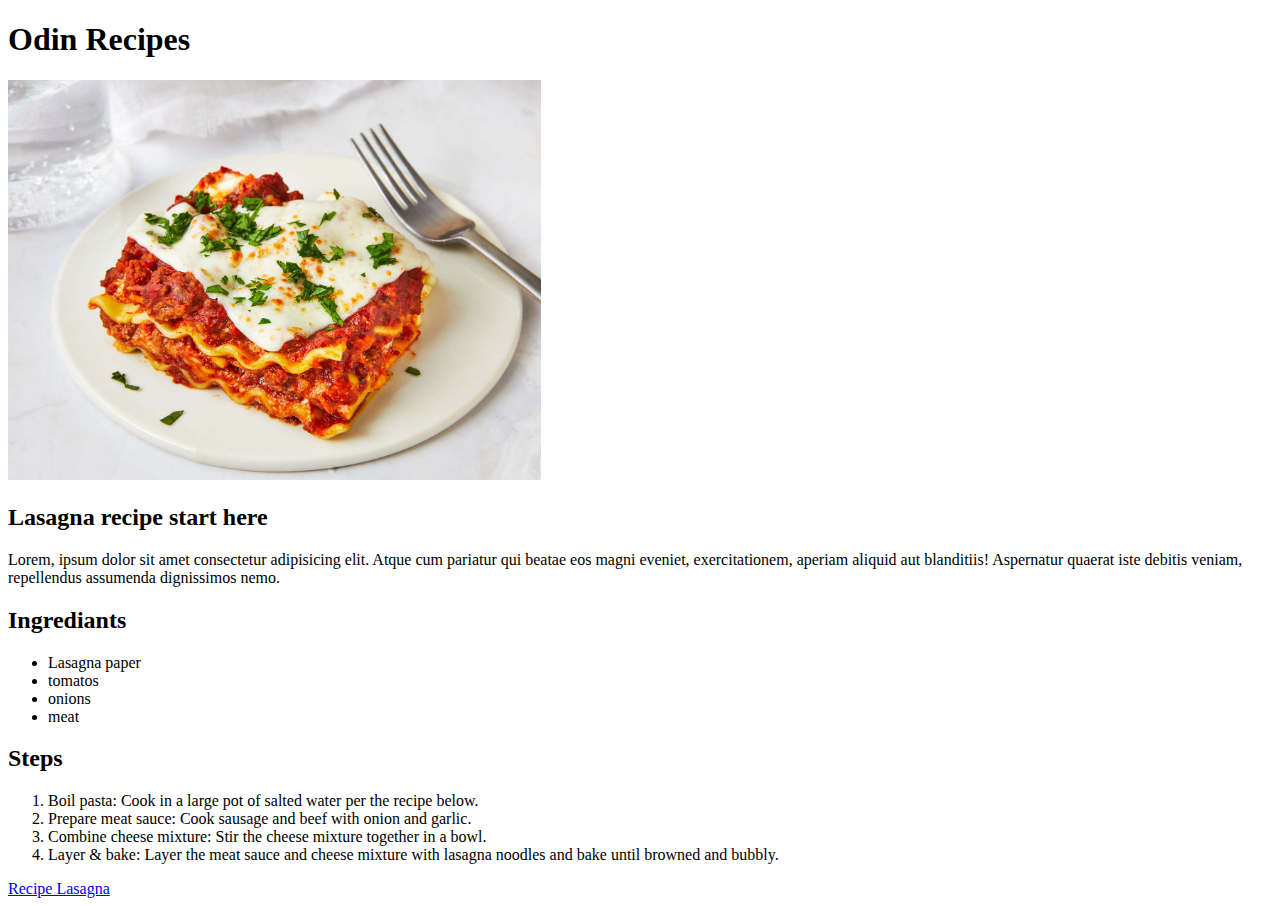
==== index.html @ 70b00067 "adding a step by step lasagna recipe" ====
<!DOCTYPE html>
<html lang="en">
<head>
    <meta charset="UTF-8">
    <meta http-equiv="X-UA-Compatible" content="IE=edge">
    <meta name="viewport" content="width=device-width, initial-scale=1.0">
    <title>The Odin Recipes</title>
</head>
<body>
    <h1>Odin Recipes </h1>
    <img src="images/lasagna.jpg" with = "400" height = "400" alt="A Lasagna Image and a spone ">
    <h2>Lasagna recipe start here </h2>
    <p>Lorem, ipsum dolor sit amet consectetur adipisicing elit. Atque cum pariatur qui beatae eos magni eveniet, exercitationem, aperiam aliquid aut blanditiis! Aspernatur quaerat iste debitis veniam, repellendus assumenda dignissimos nemo.</p>
    <h2>Ingrediants </h2>
    <ul>
        <li> Lasagna paper</li>
        <li>tomatos </li>
        <li>onions</li>
        <li>meat</li>
    </ul>
    <h2>Steps</h2>
    <ol>
        <li>Boil pasta: Cook in a large pot of salted water per the recipe below.</li>
        <li>Prepare meat sauce: Cook sausage and beef with onion and garlic. </li>
        <li>Combine cheese mixture: Stir the cheese mixture together in a bowl.</li>
        <li>Layer & bake: Layer the meat sauce and cheese mixture with lasagna noodles and bake until browned and bubbly.</li>
        
    </ol>
    <a href="recipes/lasagna.html">Recipe Lasagna</a>
    
</body>
</html>
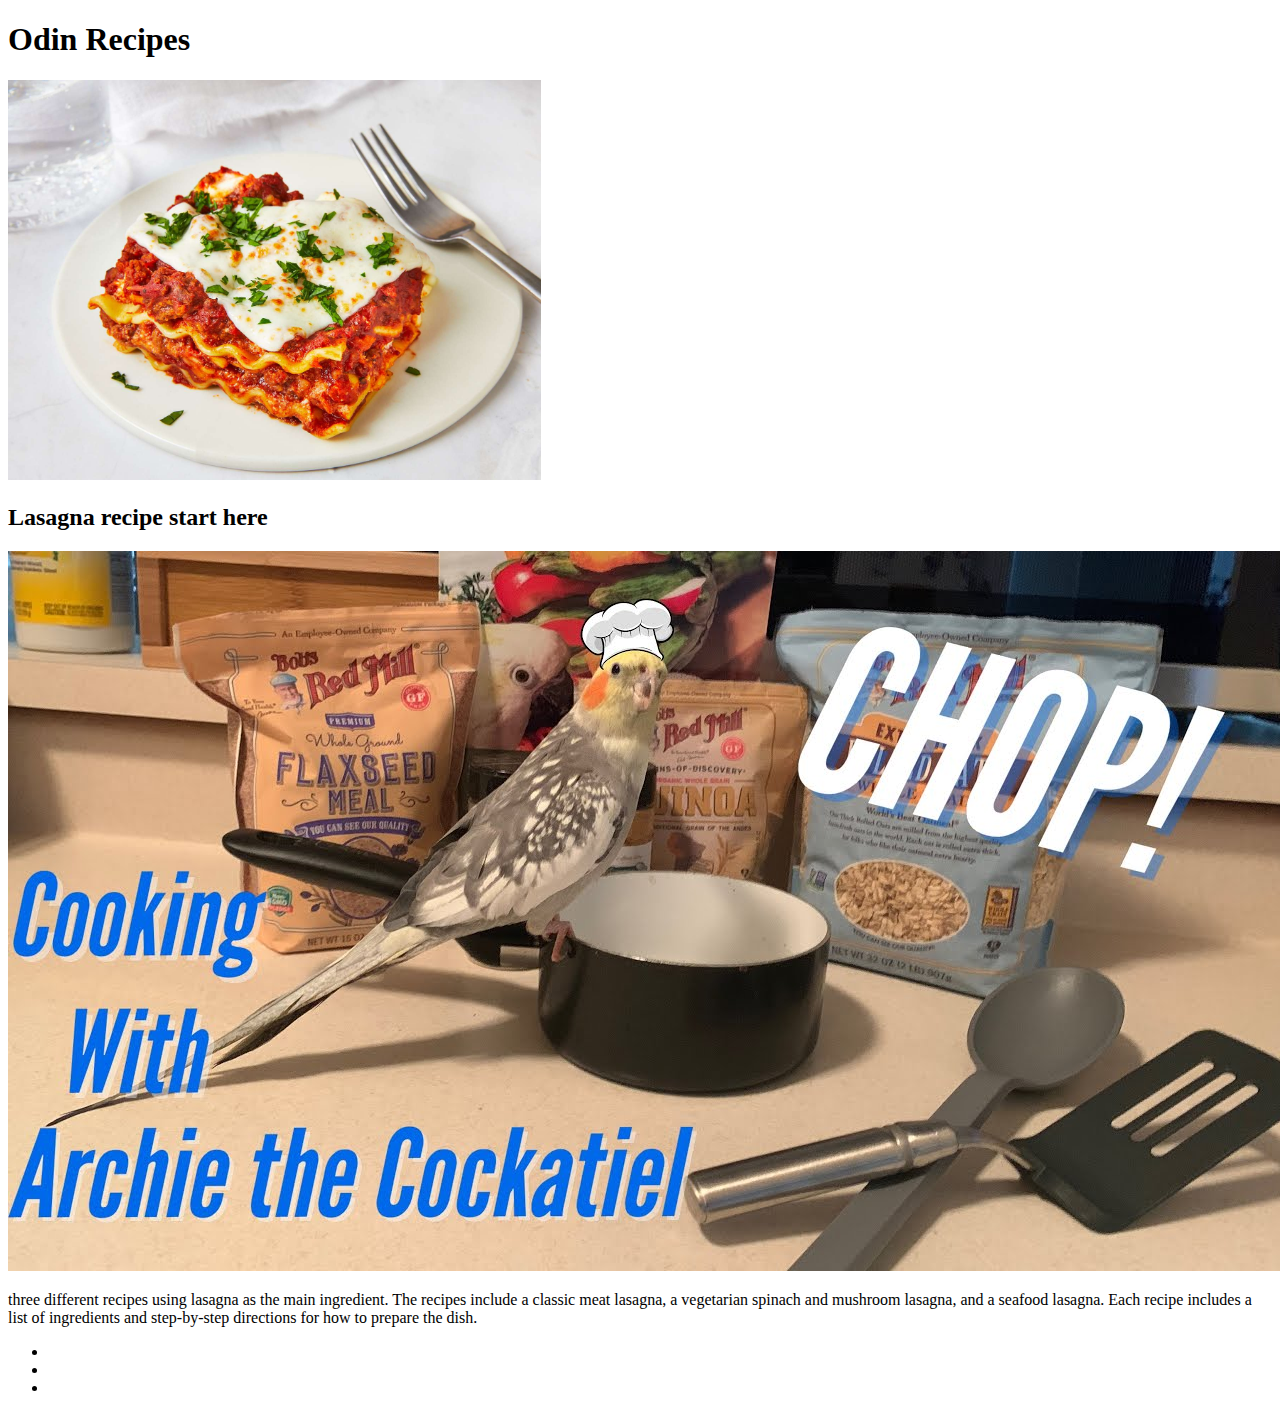
==== commit f13576d3: "Adding the first and second recipes including images and lists" ====
--- a/index.html
+++ b/index.html
@@ -10,23 +10,20 @@
     <h1>Odin Recipes </h1>
     <img src="images/lasagna.jpg" with = "400" height = "400" alt="A Lasagna Image and a spone ">
     <h2>Lasagna recipe start here </h2>
-    <p>Lorem, ipsum dolor sit amet consectetur adipisicing elit. Atque cum pariatur qui beatae eos magni eveniet, exercitationem, aperiam aliquid aut blanditiis! Aspernatur quaerat iste debitis veniam, repellendus assumenda dignissimos nemo.</p>
-    <h2>Ingrediants </h2>
+    <img src="images/cookingwitharchie.jpg" alt="archie a cockatiel chief ">
+    <p>three different recipes using lasagna as the main ingredient. The recipes include a classic meat lasagna, a vegetarian spinach and mushroom lasagna, and a seafood lasagna. Each recipe includes a list of ingredients and step-by-step directions for how to prepare the dish.</p>    
     <ul>
-        <li> Lasagna paper</li>
-        <li>tomatos </li>
-        <li>onions</li>
-        <li>meat</li>
+        <li>
+            <a href=""></a>
+        </li>
+        <li>
+            <a href=""></a>
+        </li>
+        <li>
+            <a href=""></a>
+        </li>
     </ul>
-    <h2>Steps</h2>
-    <ol>
-        <li>Boil pasta: Cook in a large pot of salted water per the recipe below.</li>
-        <li>Prepare meat sauce: Cook sausage and beef with onion and garlic. </li>
-        <li>Combine cheese mixture: Stir the cheese mixture together in a bowl.</li>
-        <li>Layer & bake: Layer the meat sauce and cheese mixture with lasagna noodles and bake until browned and bubbly.</li>
-        
-    </ol>
-    <a href="recipes/lasagna.html">Recipe Lasagna</a>
     
+
 </body>
 </html>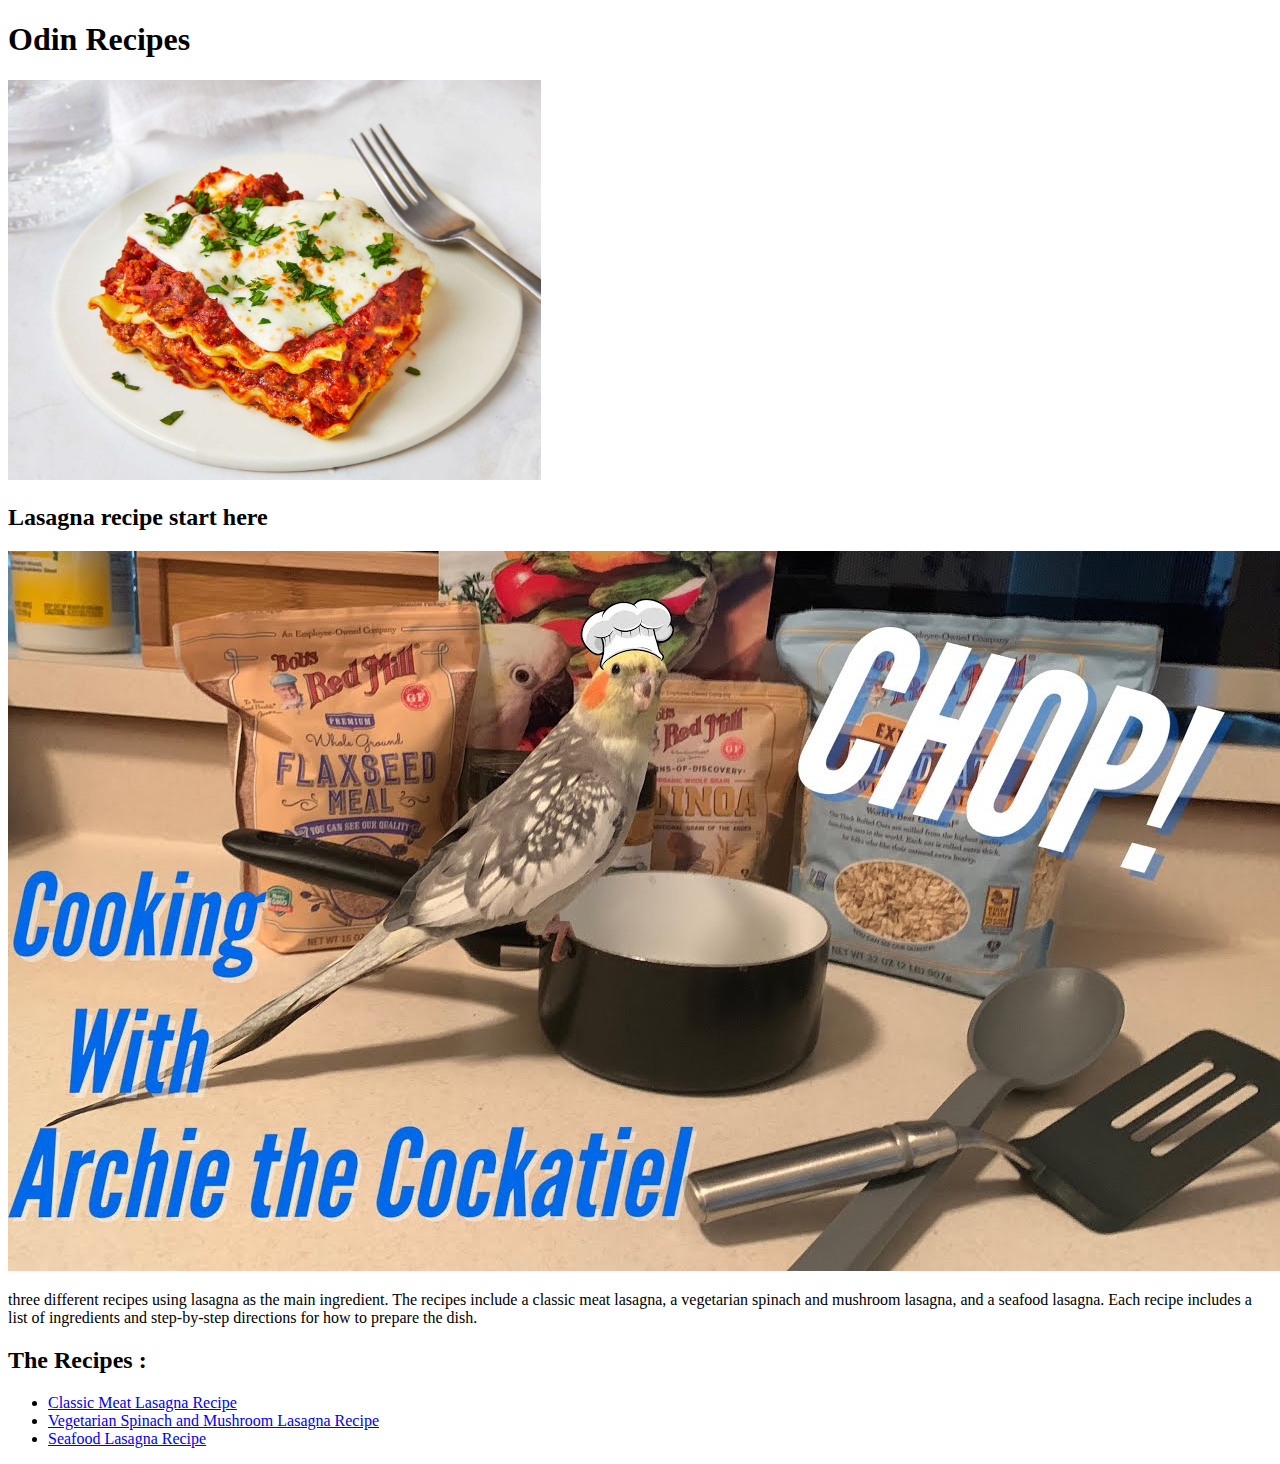
==== commit 1a446ac0: "adding sea food lasagna recipe" ====
--- a/index.html
+++ b/index.html
@@ -12,15 +12,16 @@
     <h2>Lasagna recipe start here </h2>
     <img src="images/cookingwitharchie.jpg" alt="archie a cockatiel chief ">
     <p>three different recipes using lasagna as the main ingredient. The recipes include a classic meat lasagna, a vegetarian spinach and mushroom lasagna, and a seafood lasagna. Each recipe includes a list of ingredients and step-by-step directions for how to prepare the dish.</p>    
+    <h2>The Recipes : </h2>
     <ul>
         <li>
-            <a href=""></a>
+            <a href="recipes/lasagna.html">Classic Meat Lasagna Recipe</a>
         </li>
         <li>
-            <a href=""></a>
+            <a href="recipes/lasagna2.html">Vegetarian Spinach and Mushroom Lasagna Recipe</a>
         </li>
         <li>
-            <a href=""></a>
+            <a href="recipes/lasagna3.html">Seafood Lasagna Recipe</a>
         </li>
     </ul>
     
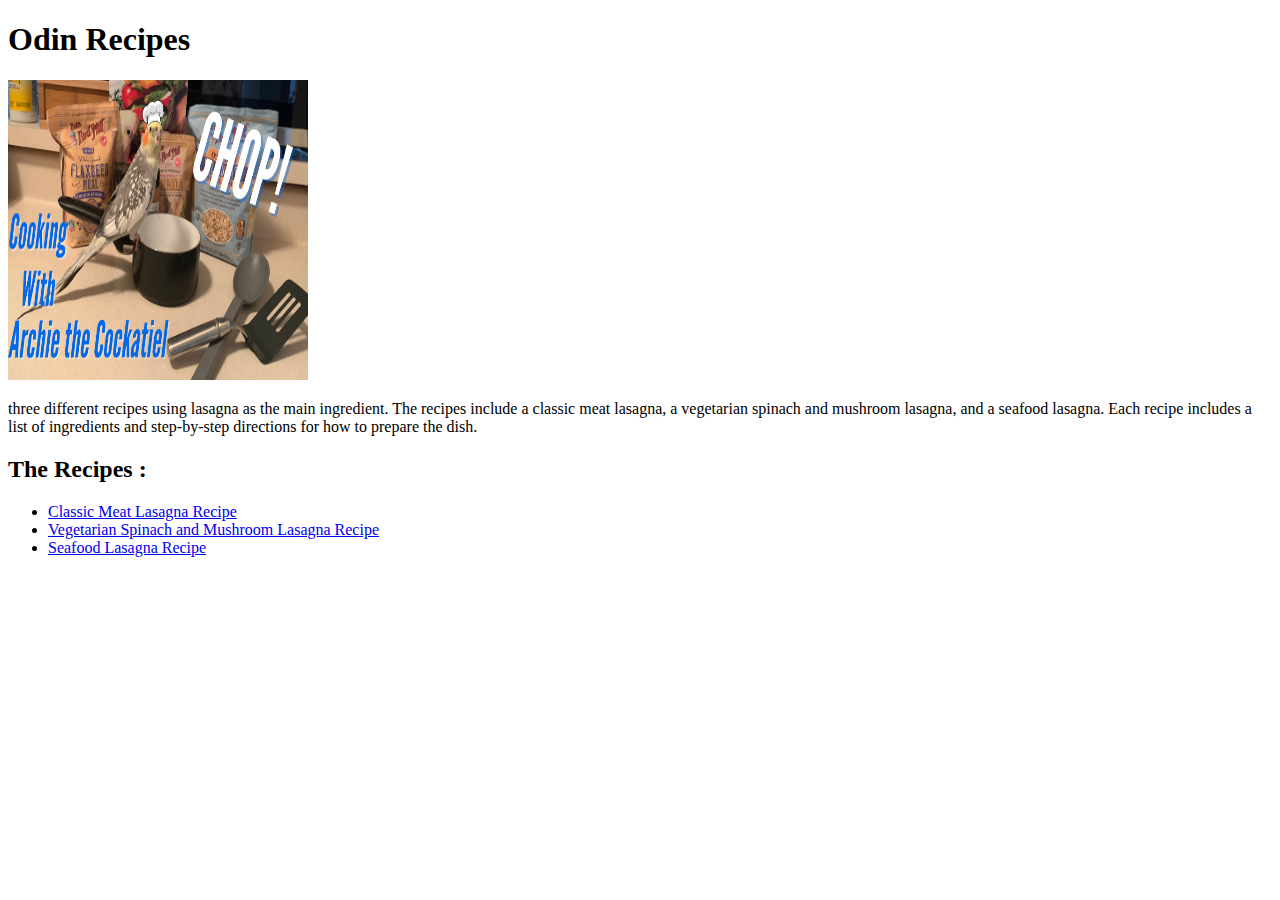
==== commit def82e42: "fixing the index page" ====
--- a/index.html
+++ b/index.html
@@ -8,9 +8,7 @@
 </head>
 <body>
     <h1>Odin Recipes </h1>
-    <img src="images/lasagna.jpg" with = "400" height = "400" alt="A Lasagna Image and a spone ">
-    <h2>Lasagna recipe start here </h2>
-    <img src="images/cookingwitharchie.jpg" alt="archie a cockatiel chief ">
+    <img src="images/cookingwitharchie.jpg" alt="archie a cockatiel chief " height="300" width="300">
     <p>three different recipes using lasagna as the main ingredient. The recipes include a classic meat lasagna, a vegetarian spinach and mushroom lasagna, and a seafood lasagna. Each recipe includes a list of ingredients and step-by-step directions for how to prepare the dish.</p>    
     <h2>The Recipes : </h2>
     <ul>
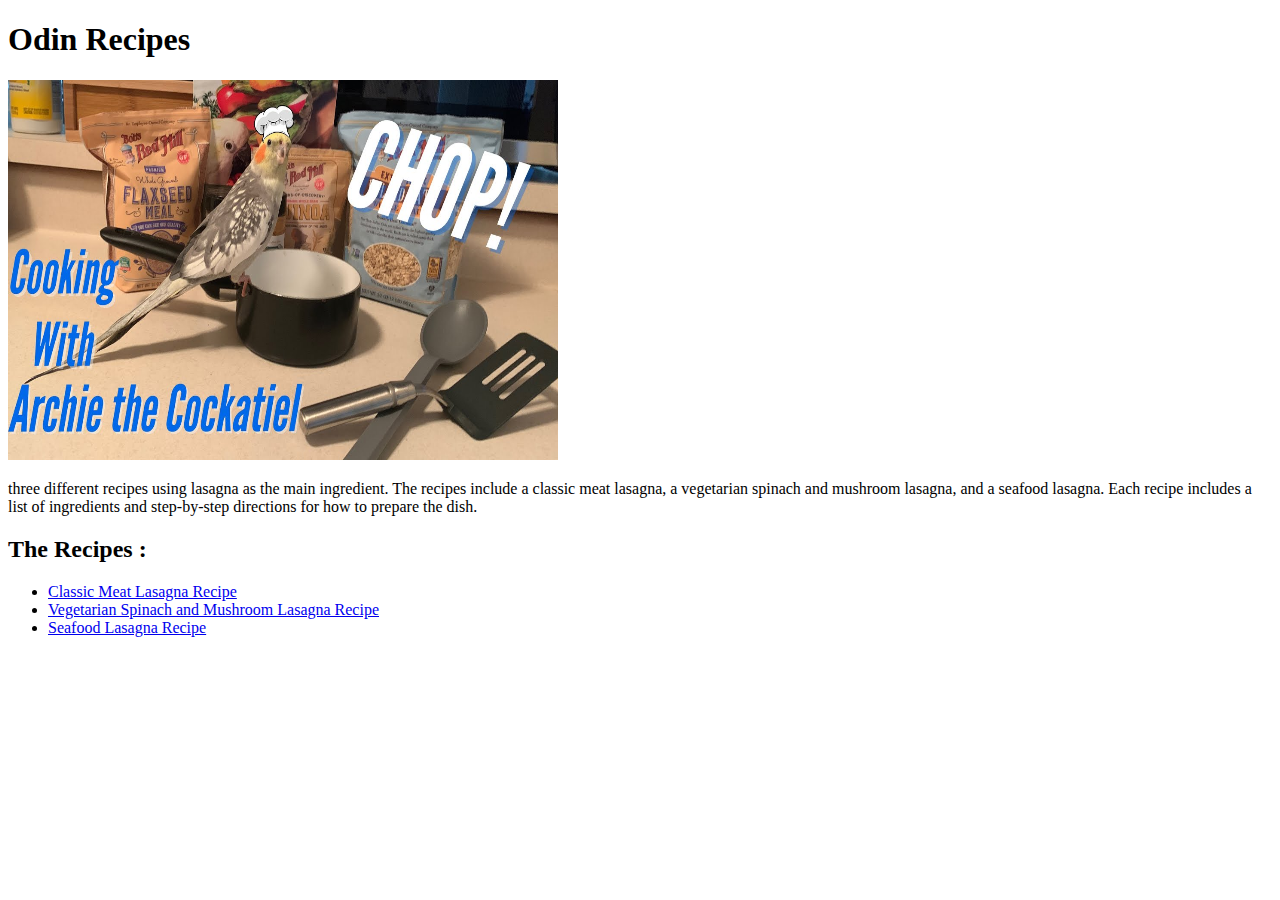
==== commit e1f66229: "adding back home link to the main page in all of the recipe pages" ====
--- a/index.html
+++ b/index.html
@@ -8,7 +8,7 @@
 </head>
 <body>
     <h1>Odin Recipes </h1>
-    <img src="images/cookingwitharchie.jpg" alt="archie a cockatiel chief " height="300" width="300">
+    <img src="images/cookingwitharchie.jpg" alt="archie a cockatiel chief " height="380" width="550">
     <p>three different recipes using lasagna as the main ingredient. The recipes include a classic meat lasagna, a vegetarian spinach and mushroom lasagna, and a seafood lasagna. Each recipe includes a list of ingredients and step-by-step directions for how to prepare the dish.</p>    
     <h2>The Recipes : </h2>
     <ul>
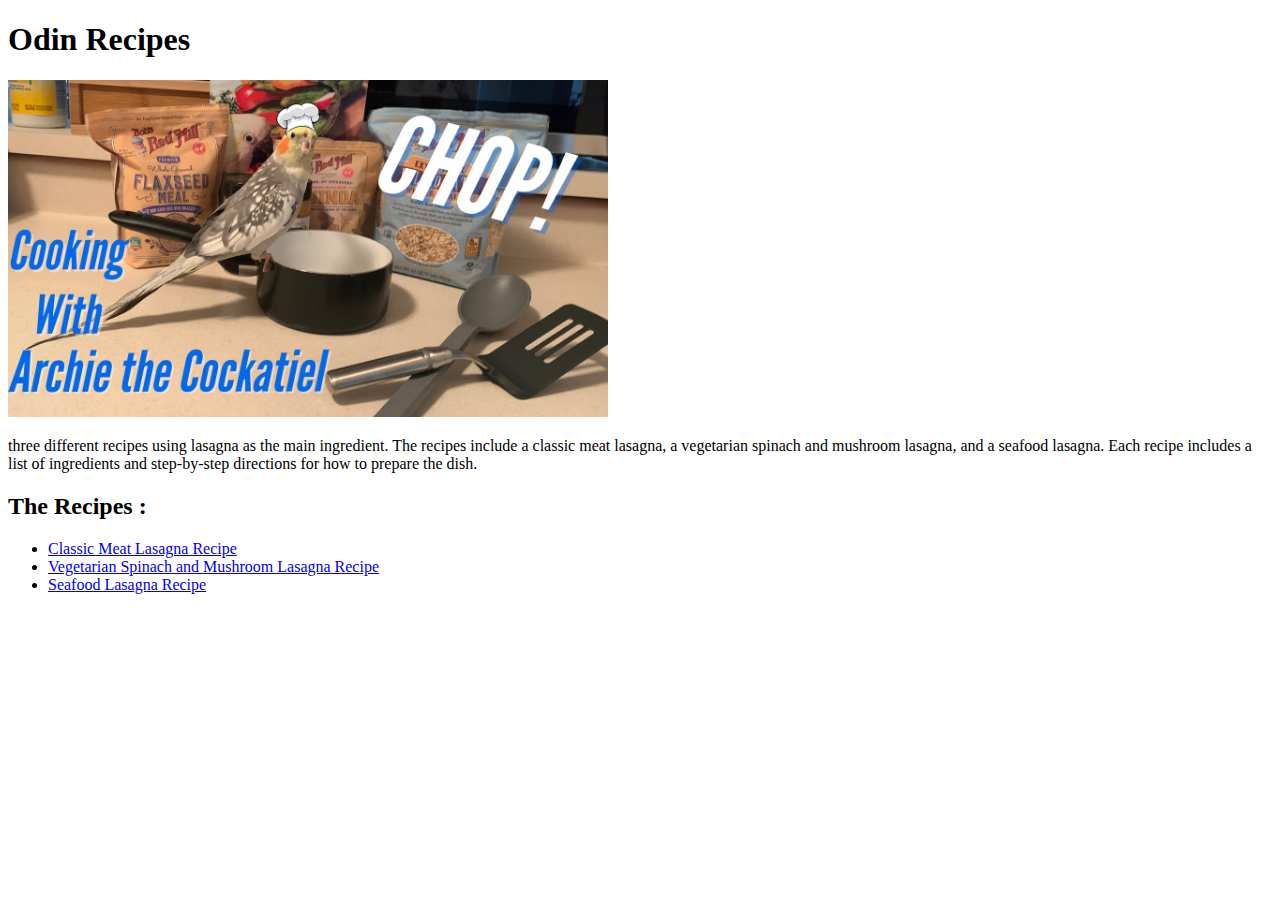
==== commit b48aeb13: "adding a css to img" ====
--- a/index.html
+++ b/index.html
@@ -6,9 +6,17 @@
     <meta name="viewport" content="width=device-width, initial-scale=1.0">
     <title>The Odin Recipes</title>
 </head>
+
+<style>
+    img{
+        height: auto;
+        width: 600px;
+    }
+</style>
+
 <body>
     <h1>Odin Recipes </h1>
-    <img src="images/cookingwitharchie.jpg" alt="archie a cockatiel chief " height="380" width="550">
+    <img src="images/cookingwitharchie.jpg" alt="archie a cockatiel chief " >
     <p>three different recipes using lasagna as the main ingredient. The recipes include a classic meat lasagna, a vegetarian spinach and mushroom lasagna, and a seafood lasagna. Each recipe includes a list of ingredients and step-by-step directions for how to prepare the dish.</p>    
     <h2>The Recipes : </h2>
     <ul>
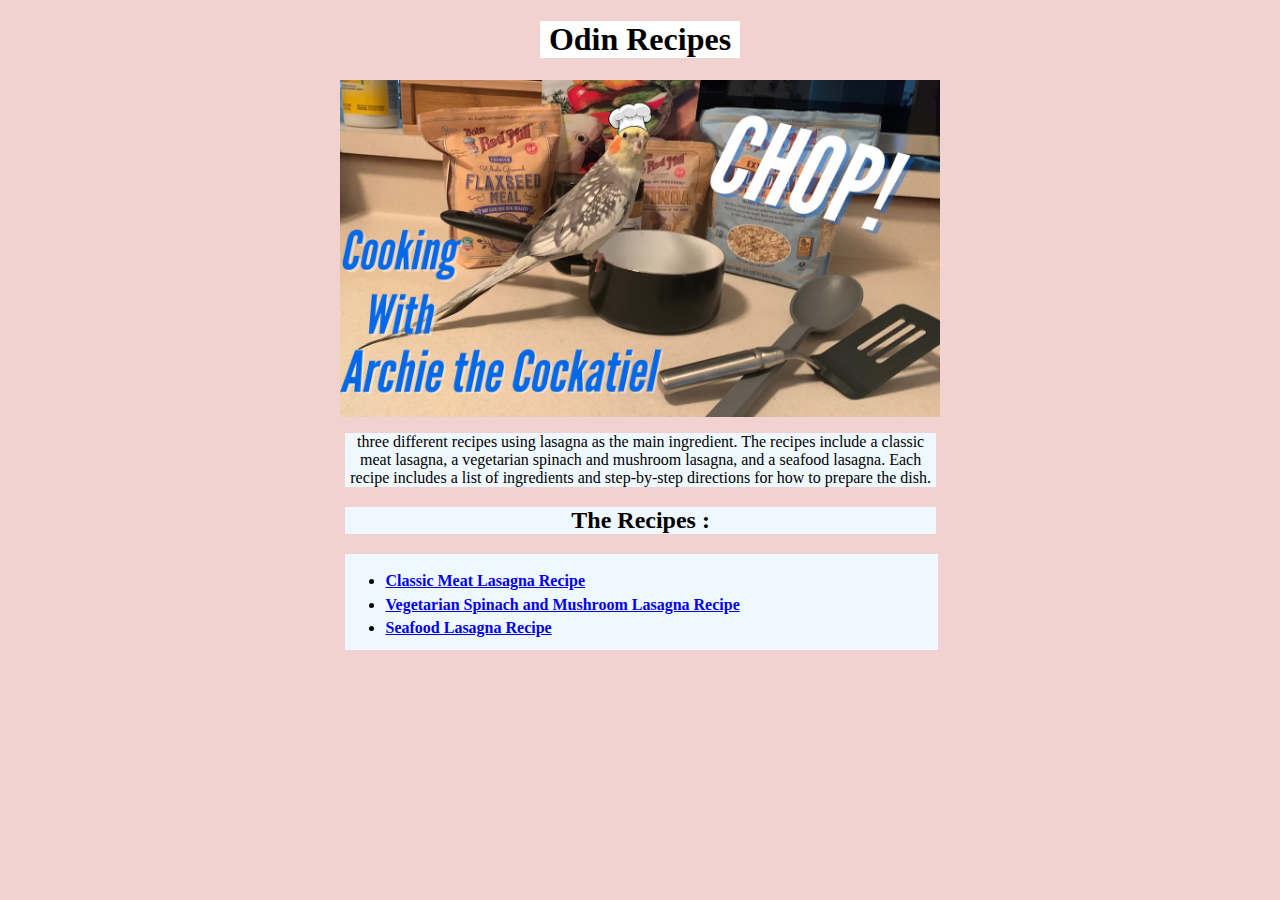
==== commit 8d4c08cd: "adding style to the project for the first time" ====
--- a/index.html
+++ b/index.html
@@ -5,6 +5,7 @@
     <meta http-equiv="X-UA-Compatible" content="IE=edge">
     <meta name="viewport" content="width=device-width, initial-scale=1.0">
     <title>The Odin Recipes</title>
+    <link rel="stylesheet" href="style.css">
 </head>
 
 <style>
@@ -13,7 +14,7 @@
         width: 600px;
     }
 </style>
-
+    
 <body>
     <h1>Odin Recipes </h1>
     <img src="images/cookingwitharchie.jpg" alt="archie a cockatiel chief " >
--- a/style.css
+++ b/style.css
@@ -0,0 +1,41 @@
+body{
+    background-color: #ce585846;
+}
+
+h1{
+    background-color: white;
+    width: 200px;
+    text-align: center;
+    margin-left: auto;
+    margin-right: auto;
+}
+
+h2,p,ul{
+    width: 46.7%;
+    display: block;
+    margin-left: 26.7%;
+    background-color: aliceblue;
+    text-align: center;
+}
+
+ul{
+    color: black;
+    text-align: left;
+    width: 43.7%;
+    margin-bottom: 10%;
+    padding-top: 1%;
+    padding-bottom: 1%;
+}
+
+ul li{
+    margin-top: 1%;
+    color: black;
+    font-weight: bold;
+}
+img{
+    display: block;
+    margin-left: auto;
+    margin-right: auto;
+    width: 50%;
+    height: auto;
+}